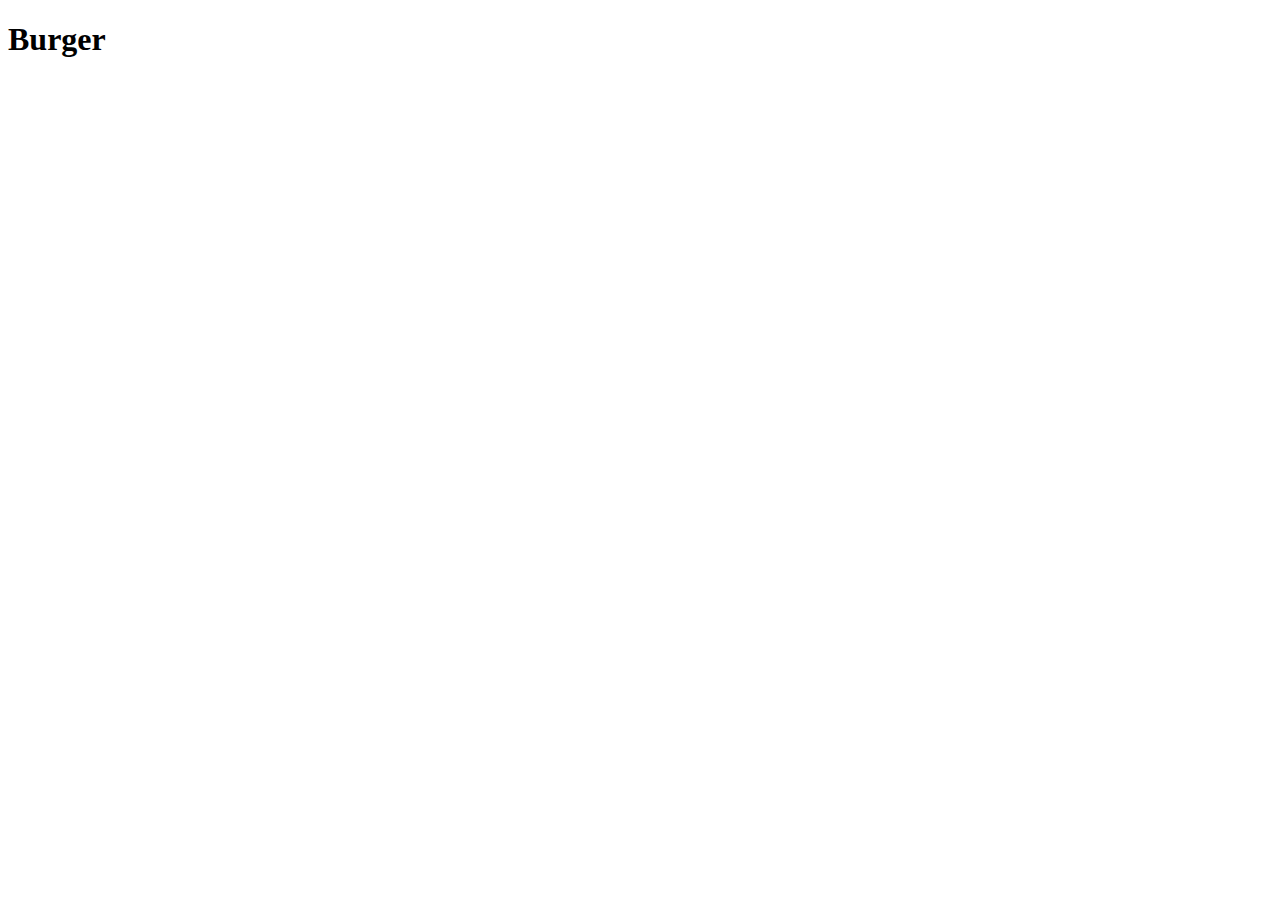
==== recipes/Burger.html @ 0a7de6ba "added burger page" ====
<!DOCTYPE html>
<html lang="en">
<head>
    <meta charset="UTF-8">
    <meta name="viewport" content="width=device-width, initial-scale=1.0">
    <title>Burger</title>
</head>
<body>
    <h1>Burger</h1>
</body>
</html>
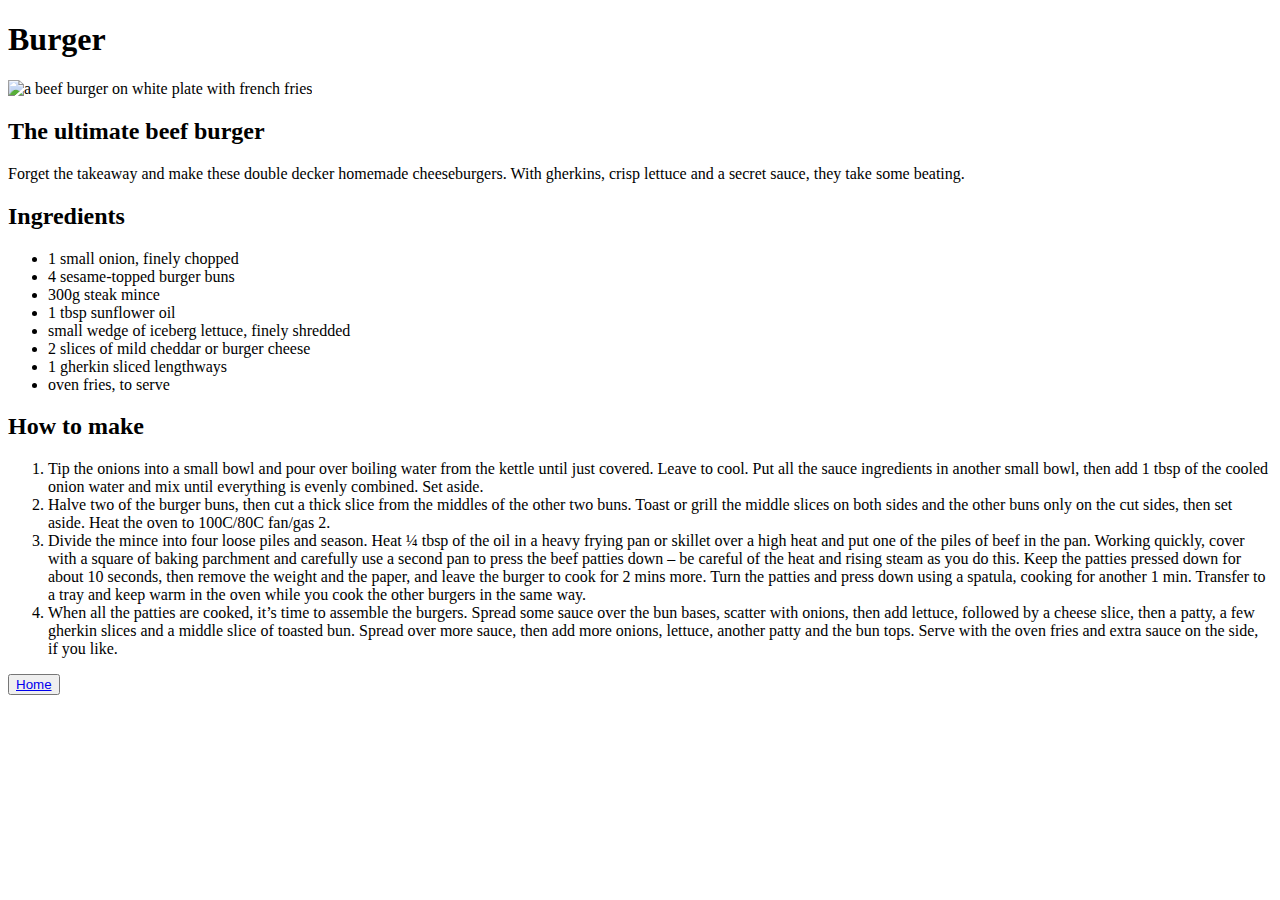
==== commit de5d7a9b: "added whole burger page to website" ====
--- a/recipes/Burger.html
+++ b/recipes/Burger.html
@@ -3,9 +3,39 @@
 <head>
     <meta charset="UTF-8">
     <meta name="viewport" content="width=device-width, initial-scale=1.0">
-    <title>Burger</title>
+    <title></title>
 </head>
 <body>
     <h1>Burger</h1>
+    <img src="https://images.immediate.co.uk/production/volatile/sites/30/2020/12/Big-double-cheeseburger-f437c9c.jpg?quality=90&webp=true&resize=300,272" alt="a beef burger on white plate with french fries">
+    
+    <h2>The ultimate beef burger</h2>
+    <p>Forget the takeaway and make these double decker homemade cheeseburgers. With gherkins, crisp lettuce and a secret sauce, they take some beating.</p>
+    
+        
+    <h2>Ingredients</h2>
+    <ul>
+        <li>1 small onion, finely chopped</li>
+        <li>4 sesame-topped burger buns</li>
+        <li>300g steak mince</li>
+        <li>1 tbsp sunflower oil</li>
+        <li>small wedge of iceberg lettuce, finely shredded</li>
+        <li>2 slices of mild cheddar or burger cheese</li>
+        <li>1 gherkin sliced lengthways</li>
+        <li>oven fries, to serve</li>
+
+    </ul>
+
+
+    <h2>How to make</h2>
+    <ol>
+        <li>Tip the onions into a small bowl and pour over boiling water from the kettle until just covered. Leave to cool. Put all the sauce ingredients in another small bowl, then add 1 tbsp of the cooled onion water and mix until everything is evenly combined. Set aside.</li>
+        <li>Halve two of the burger buns, then cut a thick slice from the middles of the other two buns. Toast or grill the middle slices on both sides and the other buns only on the cut sides, then set aside. Heat the oven to 100C/80C fan/gas 2.</li>
+        <li>Divide the mince into four loose piles and season. Heat ¼ tbsp of the oil in a heavy frying pan or skillet over a high heat and put one of the piles of beef in the pan. Working quickly, cover with a square of baking parchment and carefully use a second pan to press the beef patties down – be careful of the heat and rising steam as you do this. Keep the patties pressed down for about 10 seconds, then remove the weight and the paper, and leave the burger to cook for 2 mins more. Turn the patties and press down using a spatula, cooking for another 1 min. Transfer to a tray and keep warm in the oven while you cook the other burgers in the same way.</li>
+        <li>When all the patties are cooked, it’s time to assemble the burgers. Spread some sauce over the bun bases, scatter with onions, then add lettuce, followed by a cheese slice, then a patty, a few gherkin slices and a middle slice of toasted bun. Spread over more sauce, then add more onions, lettuce, another patty and the bun tops. Serve with the oven fries and extra sauce on the side, if you like.</li>
+    </ol>
+
+    <button><a href="../index.html">Home</a></button>
+    
 </body>
 </html>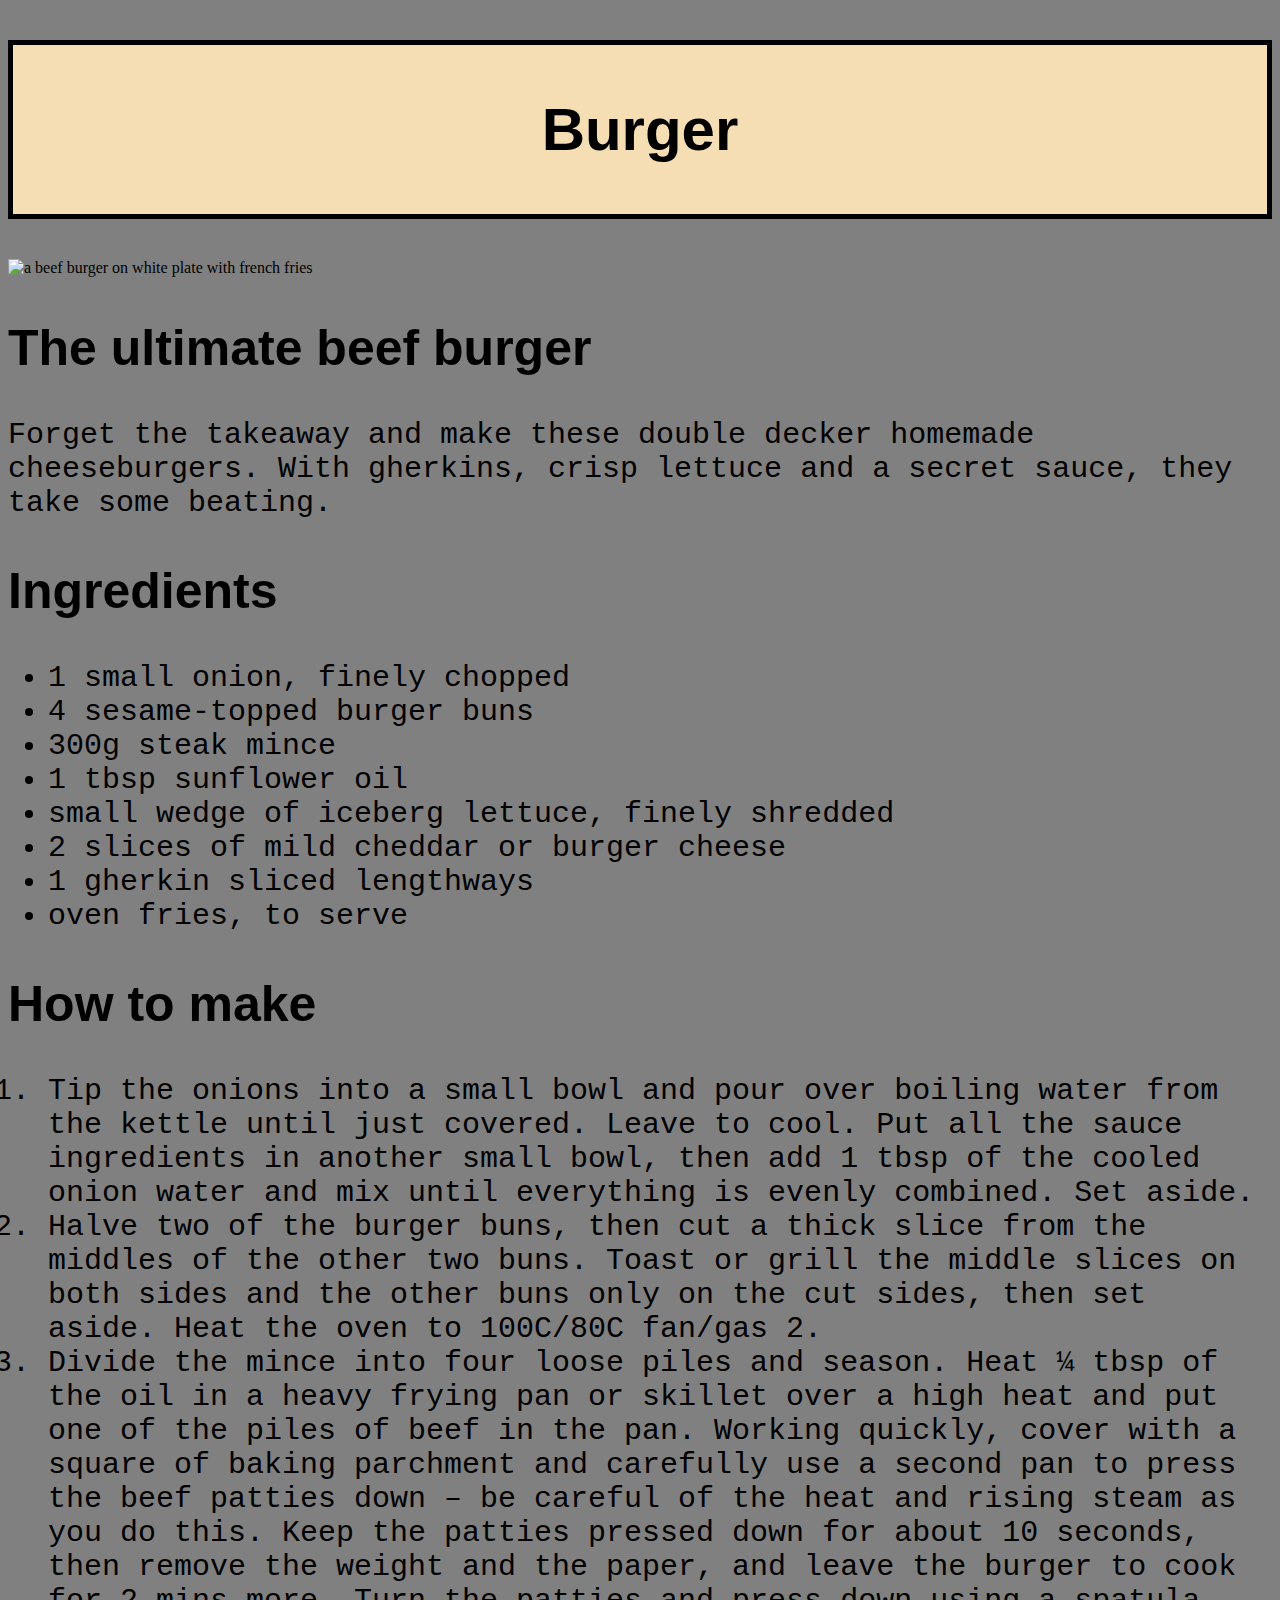
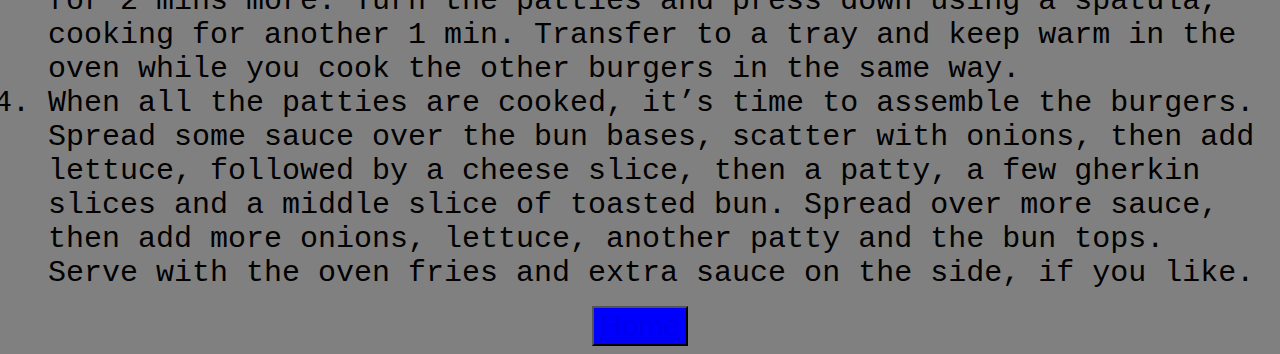
==== commit 838d5ea3: "styled them made them look nice" ====
--- a/recipes/Burger.html
+++ b/recipes/Burger.html
@@ -3,7 +3,8 @@
 <head>
     <meta charset="UTF-8">
     <meta name="viewport" content="width=device-width, initial-scale=1.0">
-    <title></title>
+    <link rel="stylesheet" href="../style.css">
+    <title>Burger</title>
 </head>
 <body>
     <h1>Burger</h1>
--- a/style.css
+++ b/style.css
@@ -0,0 +1,50 @@
+h1 {
+color: black;
+text-align: center;
+font-size: 60px;
+font-family: 'Segoe UI', Tahoma, Geneva, Verdana, sans-serif;
+border: 5px solid black;
+padding: 50px;
+background-color: wheat;
+}
+
+h2{
+font-size: 50px;
+font-family: 'Lucida Sans', 'Lucida Sans Regular', 'Lucida Grande', 'Lucida Sans Unicode', Geneva, Verdana, sans-serif;
+    
+}
+
+li, p {
+    font-size: 30px;
+    font-family: 'Courier New', Courier, monospace;
+}
+
+
+
+body {
+background-color: grey;
+
+} 
+
+img {
+display: block;
+margin-left: auto;
+margin-right: auto;
+
+}
+
+#main-buttons {
+    text-align: center;
+    list-style-position: inside;
+    font-size: 40px;
+    font-family: 'Franklin Gothic Medium', 'Arial Narrow', Arial, sans-serif;
+    
+}
+
+button {
+font-size: 30px;
+margin-right: auto;
+margin-left: auto;
+display: block;
+background-color: blue;
+}
